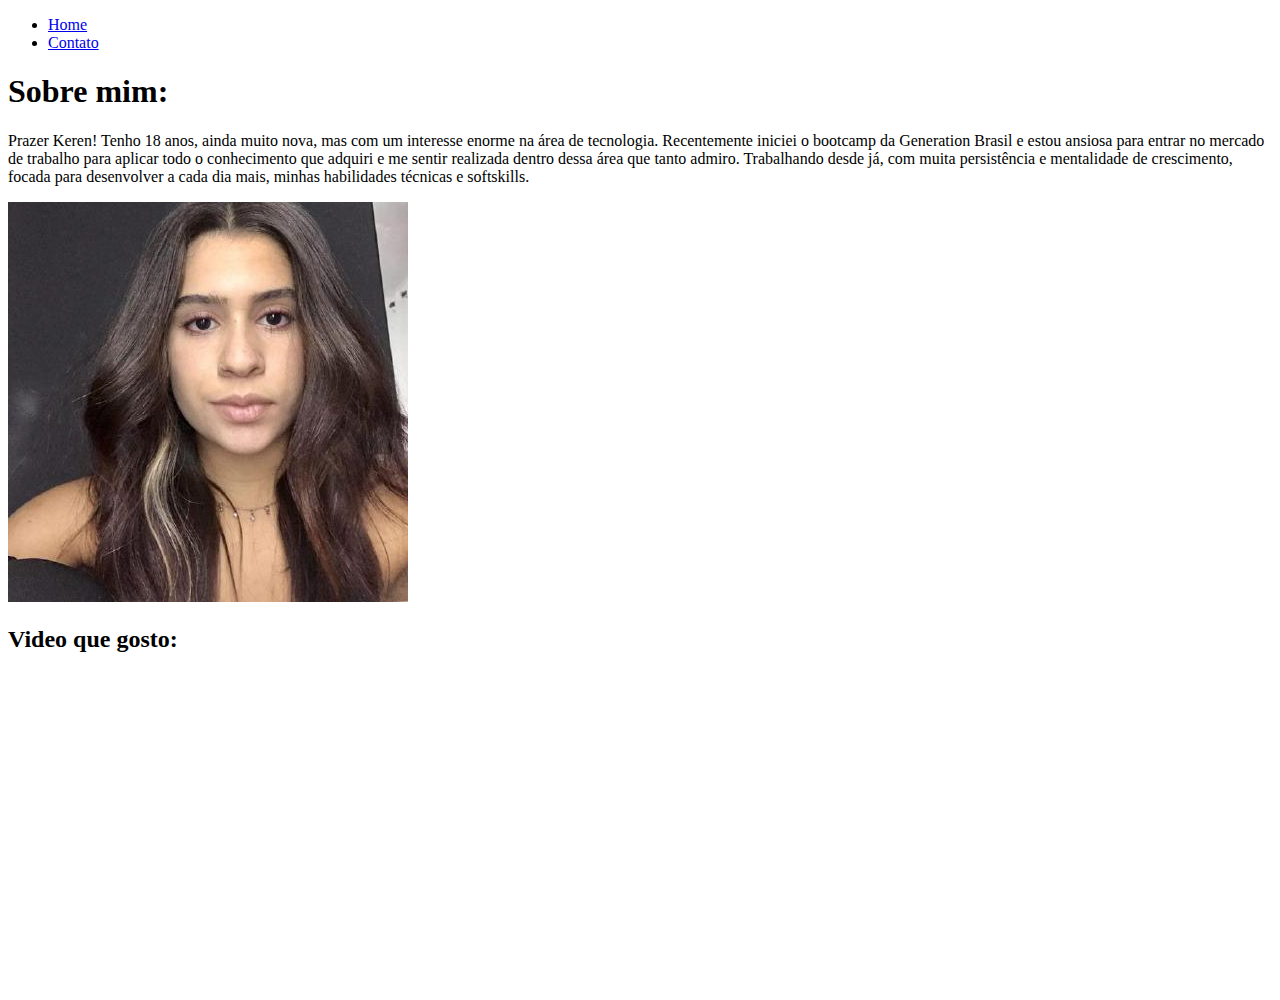
==== index.html @ fc3ec47e "Home e Contato" ====
<!DOCTYPE html>
<html lang="pt-br">
<head>
    <meta charset="UTF-8">
    <meta name="viewport" content="width=device-width, initial-scale=1.0">
    <title>Meu Perfil</title>
    
    </head>
    <body>

        <ul>
            <li>
                <a href="index.html"> Home </a>
            </li>
            <li>
                <a href="contato.html"> Contato </a>
            </li>
        </ul>

        <navbar>
            <h1>Sobre mim:</a></h1>

            <p>
                Prazer Keren!
                Tenho 18 anos, ainda muito nova, mas com um interesse enorme na área de tecnologia. Recentemente iniciei o bootcamp da Generation Brasil e estou ansiosa para entrar no mercado de trabalho para aplicar todo o conhecimento que adquiri e me sentir realizada dentro dessa área que tanto admiro. Trabalhando desde já, com muita persistência e mentalidade de crescimento, focada para desenvolver a cada dia mais, minhas habilidades técnicas e softskills.
            </p>
        </navbar>
    
        <img src="assets/Img/minhafoto.jpg"  alt="Foto do criador do conteúdo">

        <h2>Video que gosto:</h2>

        <iframe width="560" height="315" src="https://www.youtube.com/embed/fSvJHTTlA7w" title="YouTube video player" frameborder="0" allow="accelerometer; autoplay; clipboard-write; encrypted-media; gyroscope; picture-in-picture" allowfullscreen></iframe>


    
    </body>
    </html>
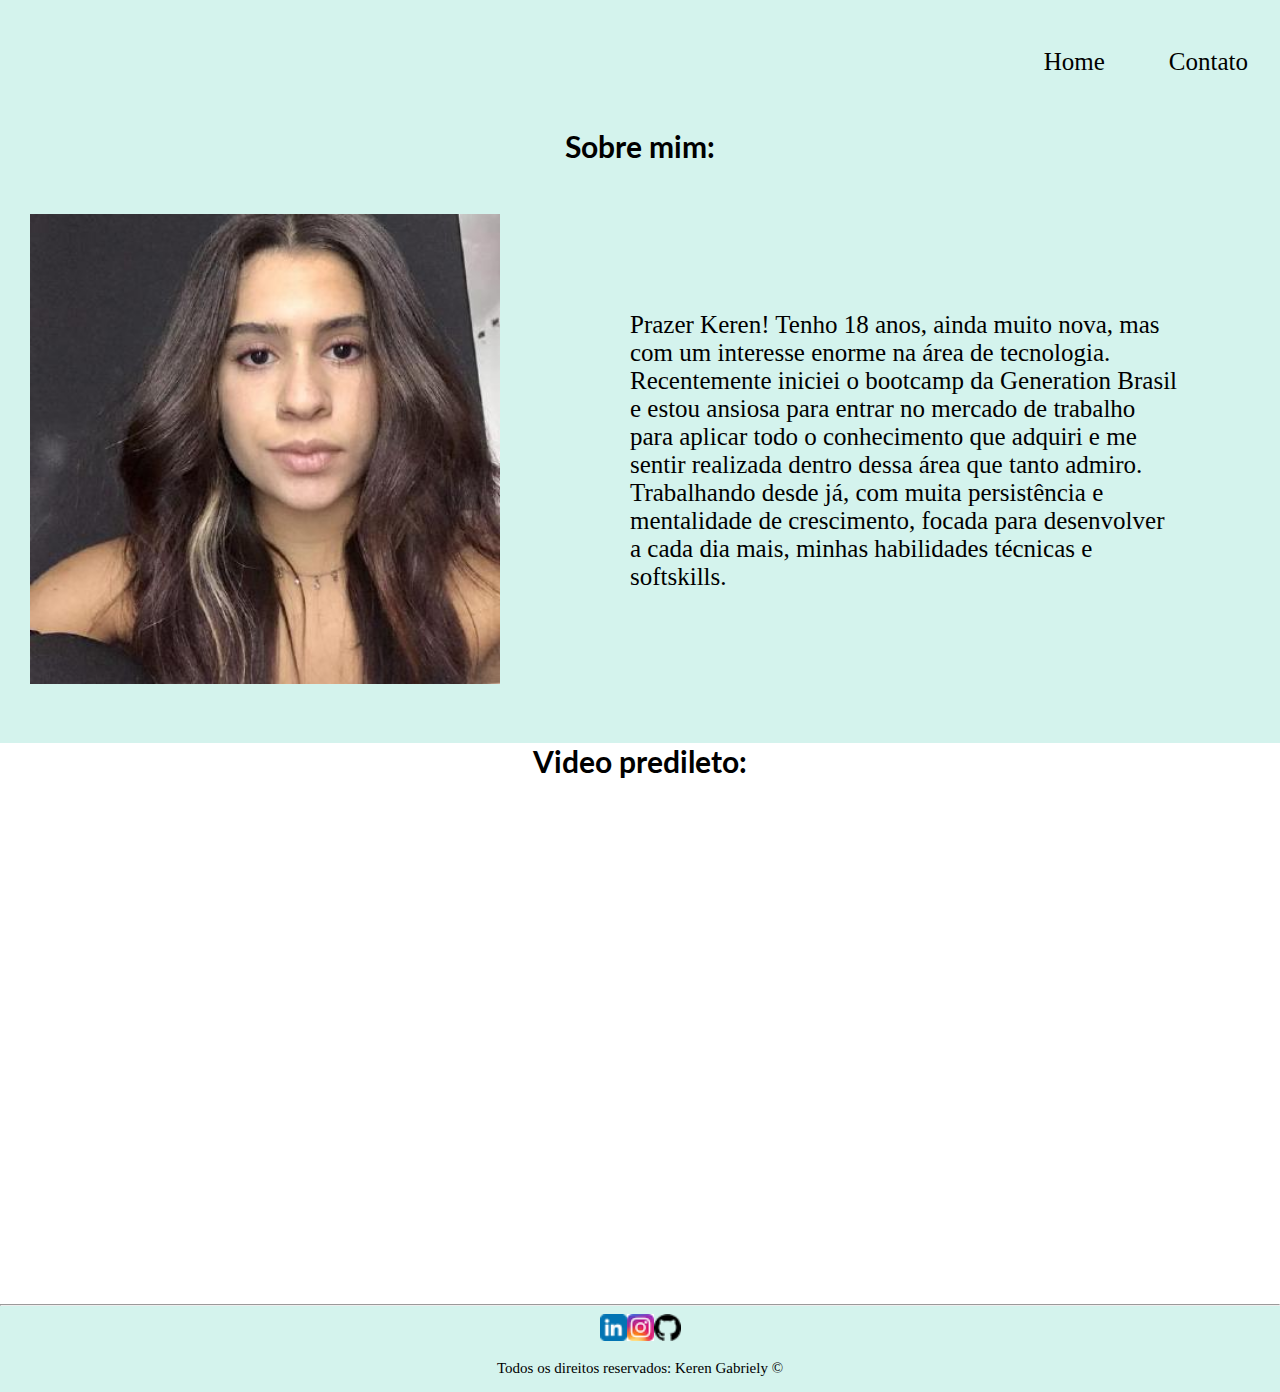
==== commit ea85ef99: "Implementação do estilo CSS" ====
--- a/index.html
+++ b/index.html
@@ -2,37 +2,72 @@
 <html lang="pt-br">
 <head>
     <meta charset="UTF-8">
+    <meta http-equiv="X-UA-Compatible" content="IE=edge">
     <meta name="viewport" content="width=device-width, initial-scale=1.0">
     <title>Meu Perfil</title>
-    
+    <link rel="stylesheet" href="./assets/css/style.css">
+
     </head>
     <body>
 
-        <ul>
-            <li>
-                <a href="index.html"> Home </a>
-            </li>
-            <li>
-                <a href="contato.html"> Contato </a>
-            </li>
-        </ul>
+            <ul class="menu"> 
+                <li class="links">
+                    <a href="index.html" class="links">Home</a>
+                </li>
+                <li class="links">
+                    <a href="contato.html" class="links">Contato</a>
+                </li>
+            </ul>
+            
+    
+            
+                <h1 class="center">Sobre mim:</a></h1>
+                
+                <div class="container">
+                    <div>
+                        <img class="img" src="./assets/Img/minhafoto.jpg"  alt="Foto do criador do conteúdo">
+                    </div>
+                        
+                    <div>
+                        <p class="txt1">
+                            Prazer Keren!
+                            Tenho 18 anos, ainda muito nova, mas com um interesse enorme na área de tecnologia. Recentemente iniciei o bootcamp da Generation Brasil e estou ansiosa para entrar no mercado de trabalho para aplicar todo o conhecimento que adquiri e me sentir realizada dentro dessa área que tanto admiro. Trabalhando desde já, com muita persistência e mentalidade de crescimento, focada para desenvolver a cada dia mais, minhas habilidades técnicas e softskills.
+                    </p>
+                </div>
+    
+                </div>
 
-        <navbar>
-            <h1>Sobre mim:</a></h1>
+        <div class="pg2">
+            <h2 class="center">Video predileto:</h2>
 
-            <p>
-                Prazer Keren!
-                Tenho 18 anos, ainda muito nova, mas com um interesse enorme na área de tecnologia. Recentemente iniciei o bootcamp da Generation Brasil e estou ansiosa para entrar no mercado de trabalho para aplicar todo o conhecimento que adquiri e me sentir realizada dentro dessa área que tanto admiro. Trabalhando desde já, com muita persistência e mentalidade de crescimento, focada para desenvolver a cada dia mais, minhas habilidades técnicas e softskills.
-            </p>
-        </navbar>
-    
-        <img src="assets/Img/minhafoto.jpg"  alt="Foto do criador do conteúdo">
+        <div class="video">
+        <iframe width="660" height="415" src="https://www.youtube.com/embed/fSvJHTTlA7w" title="YouTube video player" frameborder="0" allow="accelerometer; autoplay; clipboard-write; encrypted-media; gyroscope; picture-in-picture" allowfullscreen></iframe>
+        </div>
 
-        <h2>Video que gosto:</h2>
+        <hr>
+    </div>
 
-        <iframe width="560" height="315" src="https://www.youtube.com/embed/fSvJHTTlA7w" title="YouTube video player" frameborder="0" allow="accelerometer; autoplay; clipboard-write; encrypted-media; gyroscope; picture-in-picture" allowfullscreen></iframe>
+    <footer>
 
+        <div class="container">
+            
+                <a href="https://www.linkedin.com/in/keren-gabriely-b0204a228/">
+                    <img class="icon" src="./assets/Img/Linkedin.png" alt="Linkedin">
+                </a>
 
-    
+                <a href="https://www.instagram.com/kerengabriely/">
+                    <img class="icon" src="./assets/Img/Instagram.png" alt="Instagram">
+                </a>
+
+                <a href="https://github.com/kerengabriely">
+                    <img class="icon" src="./assets/Img/Github.png" alt="Github">
+                </a>
+            
+        </div>
+
+                <p class="copy">Todos os direitos reservados: Keren Gabriely &copy;</p>
+            
+    </footer>
+
     </body>
     </html>--- a/assets/css/style.css
+++ b/assets/css/style.css
@@ -0,0 +1,121 @@
+/*Estlio da página */
+
+@import url('https://fonts.googleapis.com/css2?family=Inter:wght@200&family=Lato:ital,wght@1,100&family=Montserrat:wght@100;200&family=Tajawal:wght@300&display=swap');
+
+
+body {
+    margin: 0;
+    padding: 0;
+    background: #d4f3ed;
+}
+
+.menu {
+    display: flex;
+    flex-direction: row;
+    justify-content: flex-end;
+}
+
+.links {
+    display: flex;
+    padding: 1rem;
+    font-size: 25px;
+    text-decoration: none;
+    color: #000000;
+}
+
+.links:hover {
+    color:cadetblue;
+}
+
+.center {
+    display: flex;
+    justify-content: center;
+    font-size: 30px;
+    font-family: Lato;
+}
+
+.container { 
+    display: flex;
+    flex-flow: row;
+    justify-content: center;
+    align-items: center;
+}
+
+.txt1 {
+    padding: 100px;
+    font-size: 25px;
+}
+
+.img {
+    padding: 30px;
+    width: 470px;
+}
+
+.pg2 {
+    background: #ffffff;
+}
+
+.video { 
+    display: flex;
+    justify-content: center;
+    margin-bottom: 60px;
+    margin-top: 50px;
+}
+
+.icon { 
+    width: 27px;
+}
+    
+
+.copy {
+    display: flex;
+    justify-content: center;
+    font-size: 15px;
+
+}
+/* Estlio página contato */
+
+
+form {
+    display: flex;
+    flex-direction: column;
+    align-items: center;
+    width: 50vw;
+
+}
+
+.campo {
+    display: flex;
+    flex-direction: column;
+    margin-bottom: 0 0 1rem 0;
+    width: 70%;
+
+}
+
+.campo label {
+    font-size:  1.275rem;
+    font-weight: bold;
+    margin-bottom: 5px;
+}
+
+.campo input, .campo textarea {
+    padding: 0.5rem ;
+    font-size: 1.5rem;
+    border: 0;
+    border-bottom: 1px solid #7b4881;
+}
+
+button {
+    margin-top: 1rem;
+    width:  50%;
+    padding: .5rem;
+    font-size: 1.25rem;
+    border-radius: 1rem;
+    border: 2px solid #7b4881;
+    background: transparent;
+    transition: 0.3s;
+}
+
+button:hover {
+    background: #7b4881;
+}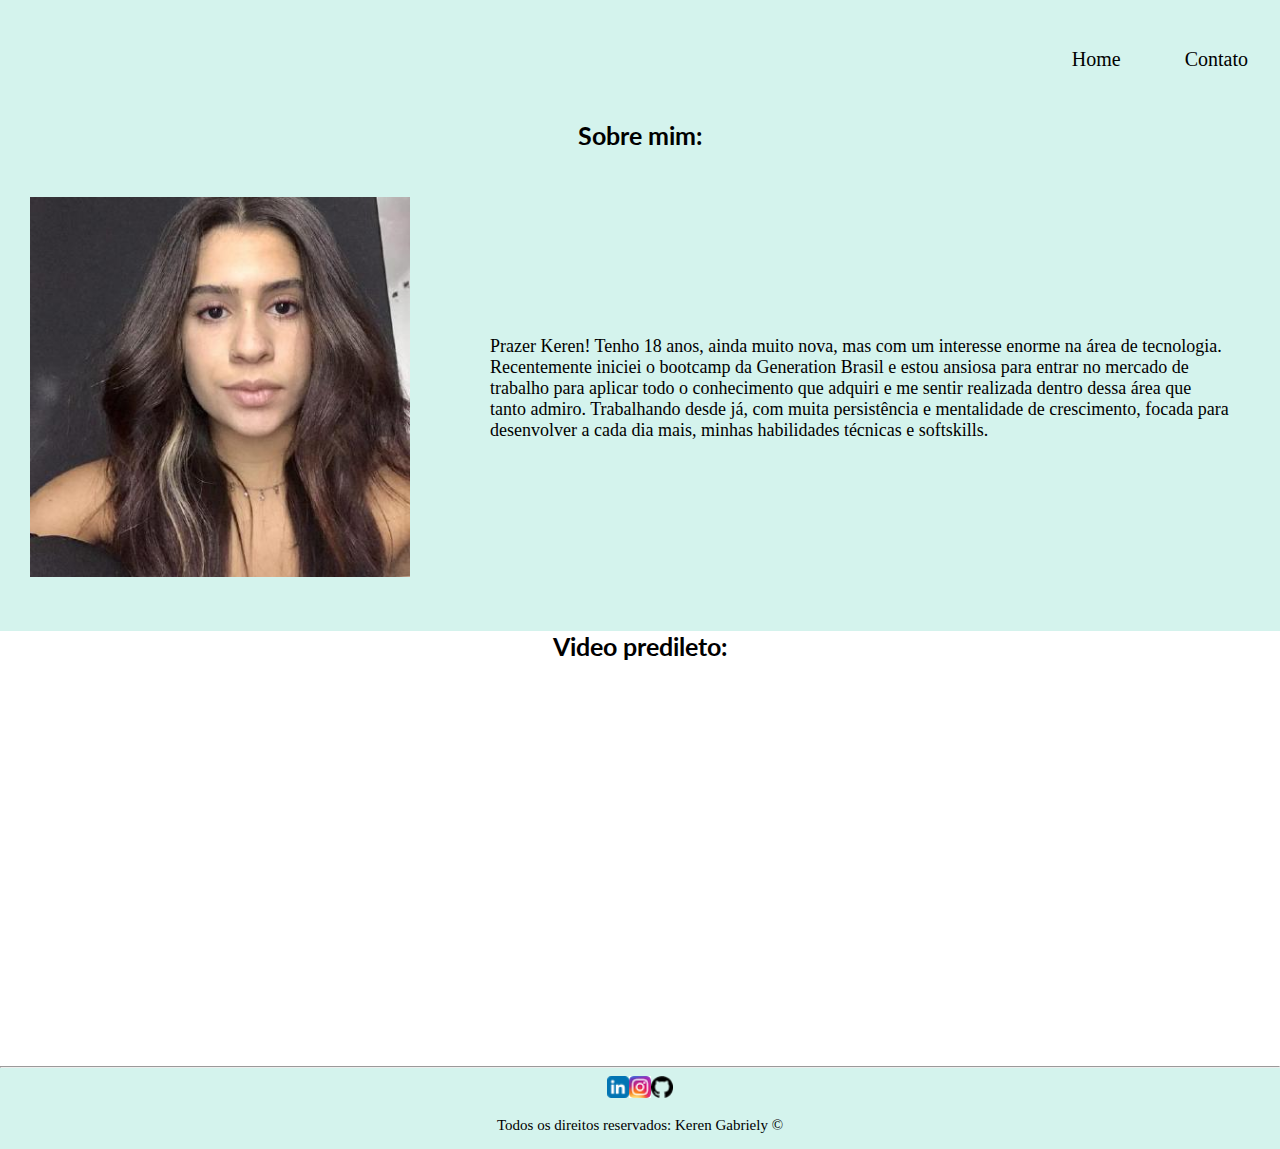
==== commit 5e90cf5d: "Implementação CSS" ====
--- a/index.html
+++ b/index.html
@@ -34,18 +34,21 @@
                             Tenho 18 anos, ainda muito nova, mas com um interesse enorme na área de tecnologia. Recentemente iniciei o bootcamp da Generation Brasil e estou ansiosa para entrar no mercado de trabalho para aplicar todo o conhecimento que adquiri e me sentir realizada dentro dessa área que tanto admiro. Trabalhando desde já, com muita persistência e mentalidade de crescimento, focada para desenvolver a cada dia mais, minhas habilidades técnicas e softskills.
                     </p>
                 </div>
+
+            </div>
     
-                </div>
 
         <div class="pg2">
             <h2 class="center">Video predileto:</h2>
 
         <div class="video">
-        <iframe width="660" height="415" src="https://www.youtube.com/embed/fSvJHTTlA7w" title="YouTube video player" frameborder="0" allow="accelerometer; autoplay; clipboard-write; encrypted-media; gyroscope; picture-in-picture" allowfullscreen></iframe>
+        <iframe width="560" height="315" src="https://www.youtube.com/embed/fSvJHTTlA7w" title="YouTube video player" frameborder="0" allow="accelerometer; autoplay; clipboard-write; encrypted-media; gyroscope; picture-in-picture" allowfullscreen></iframe>
         </div>
 
         <hr>
-    </div>
+        </div>
+
+
 
     <footer>
 
--- a/assets/css/style.css
+++ b/assets/css/style.css
@@ -18,7 +18,7 @@
 .links {
     display: flex;
     padding: 1rem;
-    font-size: 25px;
+    font-size: 20px;
     text-decoration: none;
     color: #000000;
 }
@@ -30,7 +30,7 @@
 .center {
     display: flex;
     justify-content: center;
-    font-size: 30px;
+    font-size: 25px;
     font-family: Lato;
 }
 
@@ -42,13 +42,13 @@
 }
 
 .txt1 {
-    padding: 100px;
-    font-size: 25px;
+    padding: 50px;
+    font-size: 18px;
 }
 
 .img {
     padding: 30px;
-    width: 470px;
+    width: 380px;
 }
 
 .pg2 {
@@ -58,12 +58,12 @@
 .video { 
     display: flex;
     justify-content: center;
-    margin-bottom: 60px;
-    margin-top: 50px;
+    margin-bottom: 50px;
+    margin-top: 40px;
 }
 
 .icon { 
-    width: 27px;
+    width: 22px;
 }
     
 
@@ -73,13 +73,14 @@
     font-size: 15px;
 
 }
+
+
 /* Estlio página contato */
 
 
 form {
     display: flex;
     flex-direction: column;
-    align-items: center;
     width: 50vw;
 
 }
@@ -88,34 +89,37 @@
     display: flex;
     flex-direction: column;
     margin-bottom: 0 0 1rem 0;
-    width: 70%;
-
+    width: 60%;
 }
 
 .campo label {
-    font-size:  1.275rem;
-    font-weight: bold;
-    margin-bottom: 5px;
+    font-size: 18px;
+    font-family: Lato;
+    margin-bottom: 7px;
 }
 
 .campo input, .campo textarea {
     padding: 0.5rem ;
-    font-size: 1.5rem;
-    border: 0;
-    border-bottom: 1px solid #7b4881;
+    font-size: 1rem;
+    border-radius: 0.5rem;
+    border-bottom: 1px solid #000000;
+}
+
+.letra { 
+    font-family: Lato;
 }
 
 button {
     margin-top: 1rem;
-    width:  50%;
+    width:  15%;
     padding: .5rem;
     font-size: 1.25rem;
-    border-radius: 1rem;
-    border: 2px solid #7b4881;
-    background: transparent;
+    border-radius: 0.5rem;
+    border: 2px solid #d4f3ed;
+    background: cadetblue;
     transition: 0.3s;
 }
 
 button:hover {
-    background: #7b4881;
-}+    background: #d4f3ed;
+}
